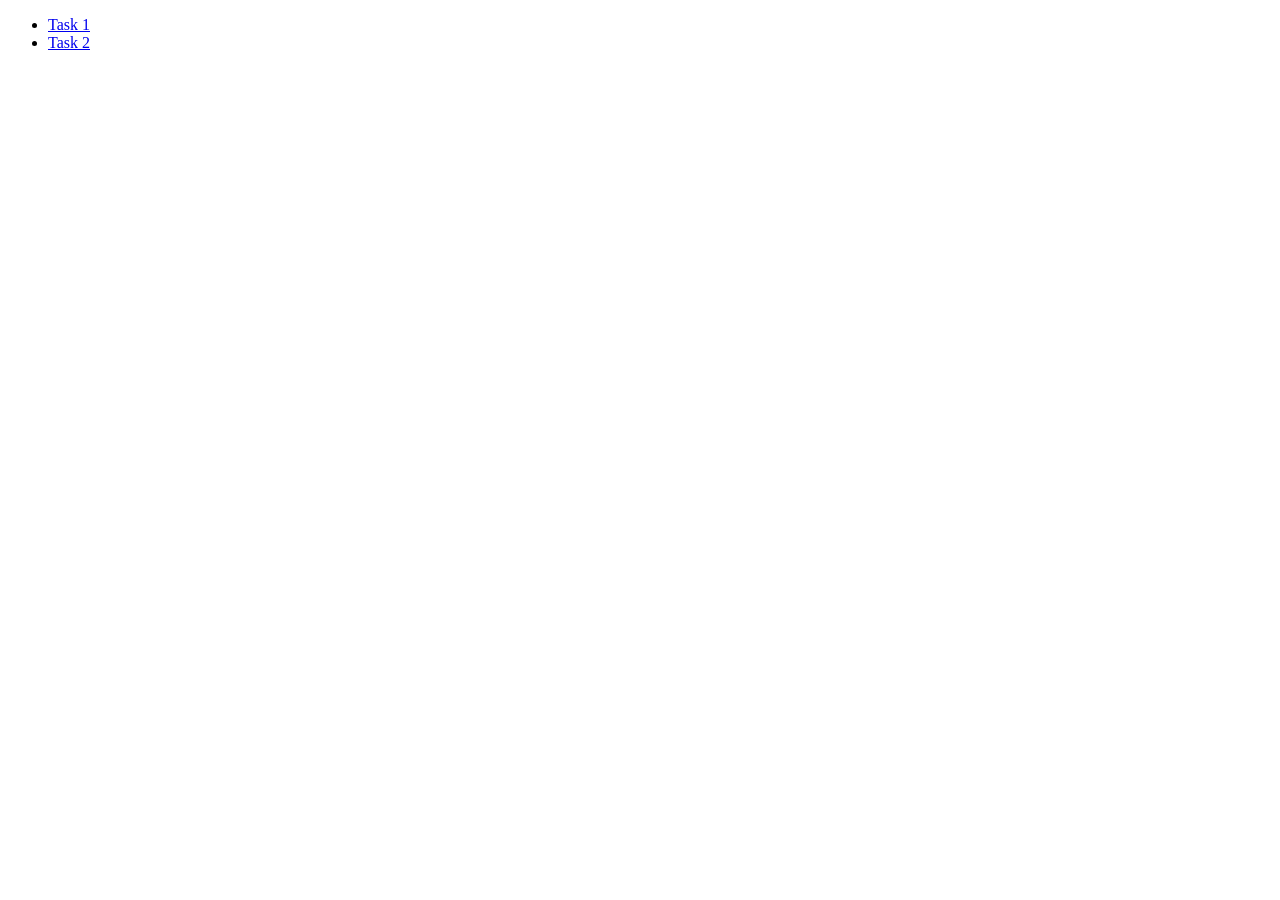
==== index.html @ 64dd13a2 "Deploying to gh-pages from @ serhiyserhiychuk/goit-js-hw-11@934d926c8211f5ff90a594fedb4baadac243aab6" ====
<!DOCTYPE html>
<html lang="en">
  <head>
    <meta charset="UTF-8" />
    <link
      rel="icon"
      type="image/svg+xml"
      href="/vanilla-app-template/favicon.svg"
    />
    <meta name="viewport" content="width=device-width, initial-scale=1.0" />
    <title>GOIT-JS-HW-10</title>

    
    <link rel="stylesheet" href="/goit-js-hw-11/assets/styles-f8f44b98.css">
  </head>
  <body>
    <ul>
      <li><a href="./01-timer.html">Task 1</a></li>
      <li><a href="./02-snackbar.html">Task 2</a></li>
    </ul>
  </body>
</html>
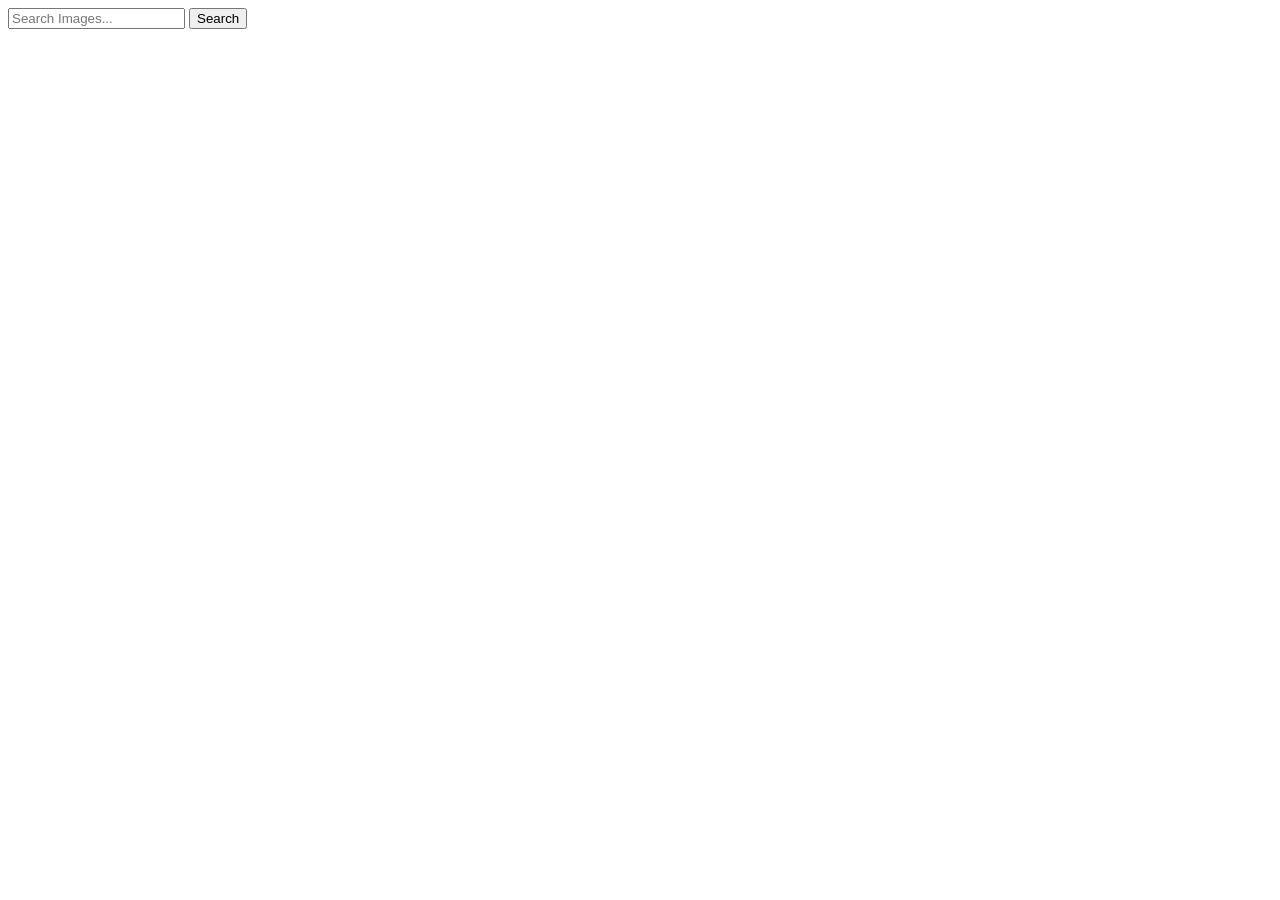
==== commit 334fb8ac: "Deploying to gh-pages from @ serhiyserhiychuk/goit-js-hw-11@7b3efc9bedd29de3f9ba7fa1768f2f422e82bfa9" ====
--- a/index.html
+++ b/index.html
@@ -8,15 +8,20 @@
       href="/vanilla-app-template/favicon.svg"
     />
     <meta name="viewport" content="width=device-width, initial-scale=1.0" />
-    <title>GOIT-JS-HW-10</title>
+    <title>GOIT-JS-HW-11</title>
 
     
-    <link rel="stylesheet" href="/goit-js-hw-11/assets/styles-f8f44b98.css">
+    <script type="module" crossorigin src="/goit-js-hw-11/commonHelpers.js"></script>
+    <link rel="modulepreload" crossorigin href="/goit-js-hw-11/assets/vendor-32231325.js">
+    <link rel="stylesheet" href="/goit-js-hw-11/assets/vendor-e5212ee8.css">
+    <link rel="stylesheet" href="/goit-js-hw-11/assets/index-c2ad896b.css">
   </head>
   <body>
-    <ul>
-      <li><a href="./01-timer.html">Task 1</a></li>
-      <li><a href="./02-snackbar.html">Task 2</a></li>
-    </ul>
+    <form class="image-form">
+      <input type="text" class="image-input" placeholder="Search Images..." />
+      <button class="image-button">Search</button>
+    </form>
+    <ul class="image-list"></ul>
+    
   </body>
 </html>
